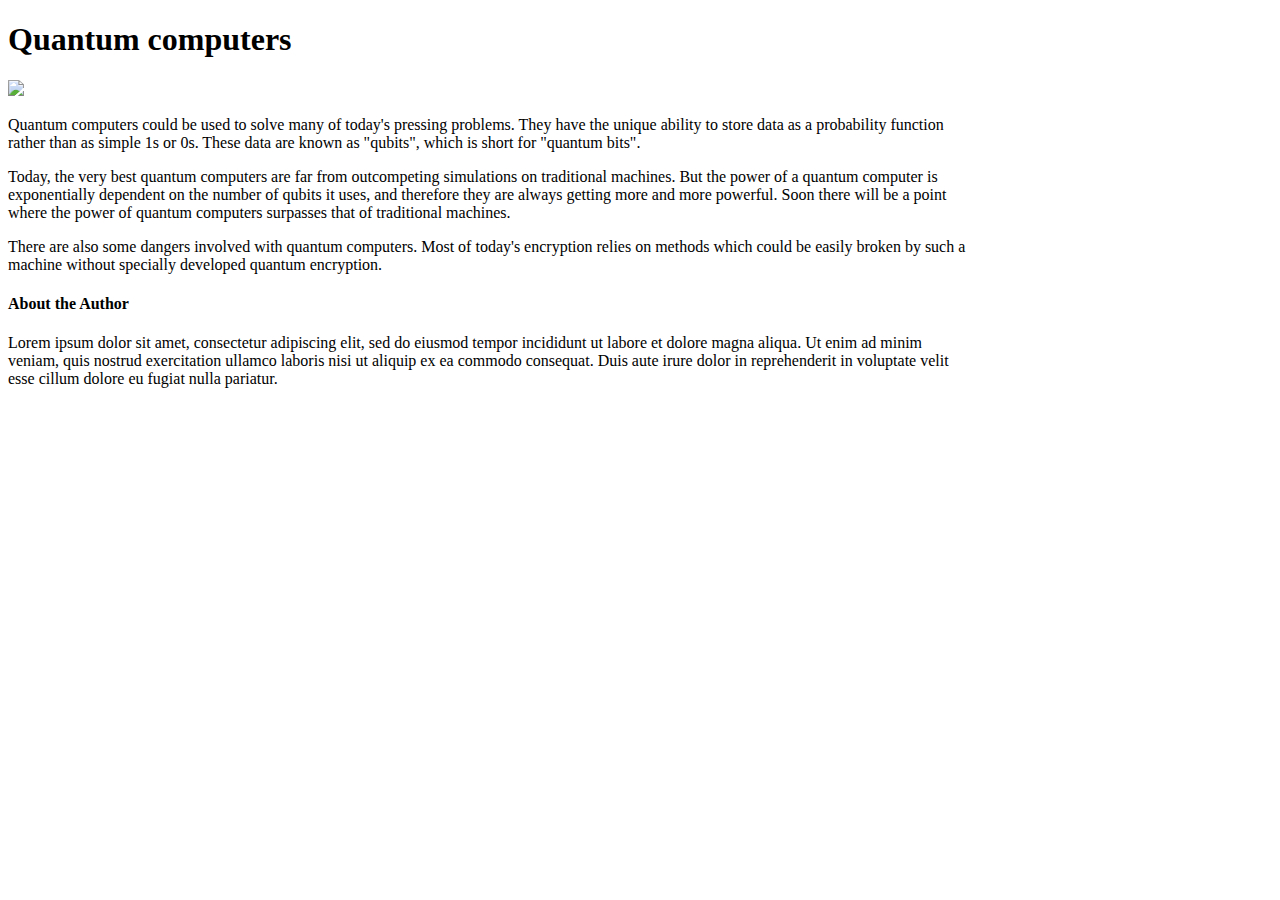
==== jack.html @ bc4cf889 "include "about the author" panel" ====
<!DOCTYPE html>
<html>

<head>
    <title>Jack's page</title>
    <link rel="stylesheet" href="https://stackpath.bootstrapcdn.com/bootstrap/4.1.3/css/bootstrap.min.css" integrity="sha384-MCw98/SFnGE8fJT3GXwEOngsV7Zt27NXFoaoApmYm81iuXoPkFOJwJ8ERdknLPMO"
        crossorigin="anonymous">
    <link rel="stylesheet" href="styles.css">
</head>

<body>
    <div id="nav"></div>
    <div class="row">
        <div class="col-md-8">
            <h1>Quantum computers</h1>
            <img src="images/quantum computer.jpg" width=30%>
            <p>Quantum computers could be used to solve many of today's pressing problems. They have the unique ability to store
                data as a probability function rather than as simple 1s or 0s. These data are known as "qubits", which is
                short for "quantum bits".</p>
            <p>Today, the very best quantum computers are far from outcompeting simulations on traditional machines. But the
                power of a quantum computer is exponentially dependent on the number of qubits it uses, and therefore they
                are always getting more and more powerful. Soon there will be a point where the power of quantum computers
                surpasses that of traditional machines.</p>
            <p>There are also some dangers involved with quantum computers. Most of today's encryption relies on methods which
                could be easily broken by such a machine without specially developed quantum encryption.</p>
        </div>
        <div class="col-md-4">
            <div class="p-3 mb-3 bg-light rounded">
                <h4>About the Author</h4>
                <p>
                    Lorem ipsum dolor sit amet, consectetur adipiscing elit, sed do eiusmod tempor incididunt ut labore et dolore magna aliqua.
                    Ut enim ad minim veniam, quis nostrud exercitation ullamco laboris nisi ut aliquip ex ea commodo consequat.
                    Duis aute irure dolor in reprehenderit in voluptate velit esse cillum dolore eu fugiat nulla pariatur.
                </p>
            </div>
        </div>
    </div>
    <script src="https://cdnjs.cloudflare.com/ajax/libs/jquery/2.1.3/jquery.min.js"></script>
    <script src="https://cdnjs.cloudflare.com/ajax/libs/popper.js/1.14.3/umd/popper.min.js" integrity="sha384-ZMP7rVo3mIykV+2+9J3UJ46jBk0WLaUAdn689aCwoqbBJiSnjAK/l8WvCWPIPm49"
        crossorigin="anonymous"></script>
    <script src="https://stackpath.bootstrapcdn.com/bootstrap/4.1.3/js/bootstrap.min.js" integrity="sha384-ChfqqxuZUCnJSK3+MXmPNIyE6ZbWh2IMqE241rYiqJxyMiZ6OW/JmZQ5stwEULTy"
        crossorigin="anonymous"></script>
    <script>
        $("#nav").load("nav.html");
    </script>
</body>

</html>
---- styles.css ----
body {
  max-width: 960px;
}

body.p {
  font-family: "Comic Sans MS";
}

.panel-default {
  float: right;
  width: 15%;
}
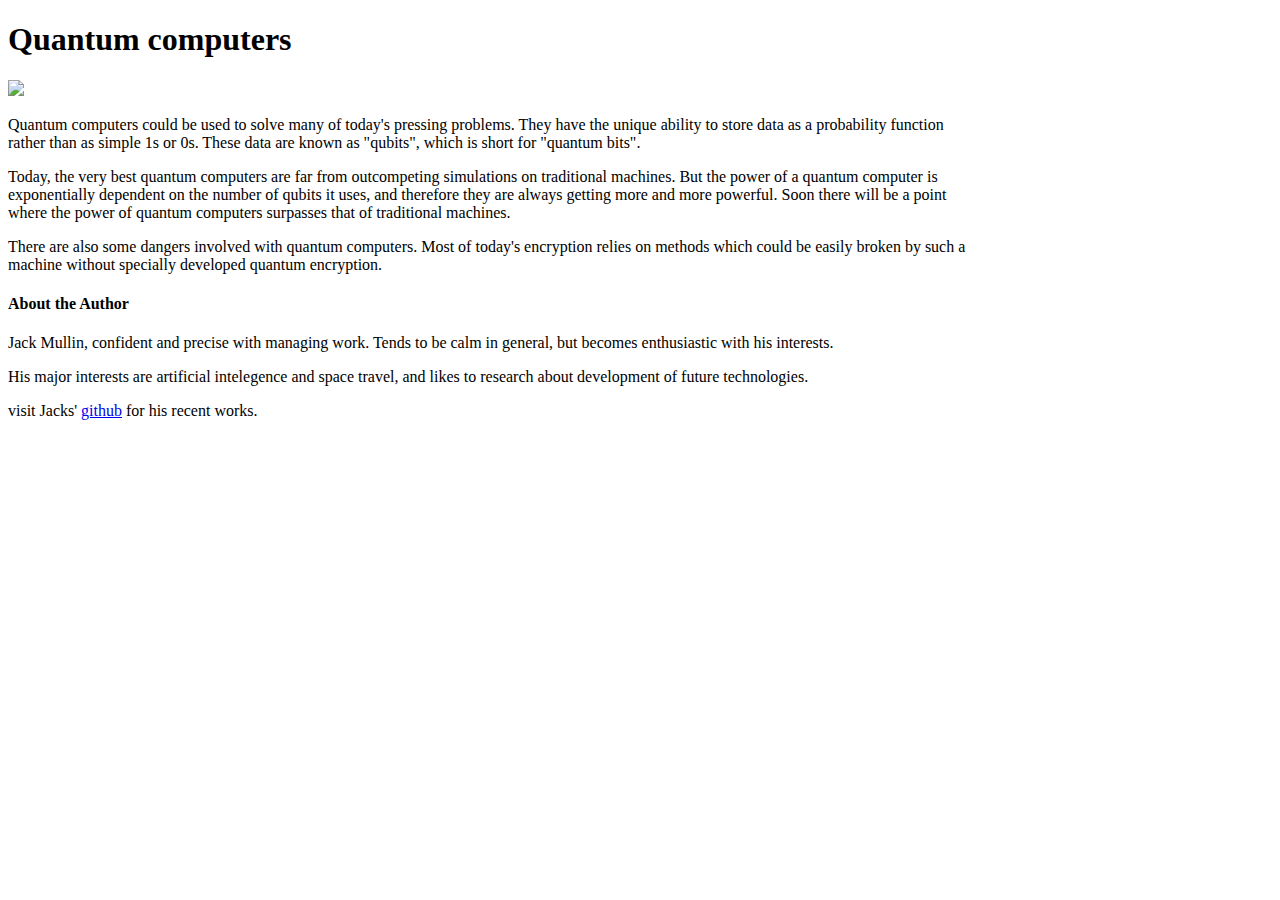
==== commit 6fa0f13f: "Deleted comment in Kelly's and Jack's website(the comment is in the username.md file" ====
--- a/jack.html
+++ b/jack.html
@@ -28,9 +28,13 @@
             <div class="p-3 mb-3 bg-light rounded">
                 <h4>About the Author</h4>
                 <p>
-                    Lorem ipsum dolor sit amet, consectetur adipiscing elit, sed do eiusmod tempor incididunt ut labore et dolore magna aliqua.
-                    Ut enim ad minim veniam, quis nostrud exercitation ullamco laboris nisi ut aliquip ex ea commodo consequat.
-                    Duis aute irure dolor in reprehenderit in voluptate velit esse cillum dolore eu fugiat nulla pariatur.
+                    Jack Mullin, confident and precise with managing work. Tends to be calm in general, but becomes enthusiastic with his interests.
+                </p>
+                <p>
+                    His major interests are artificial intelegence and space travel, and likes to research about development of future technologies.
+                </p>
+                <p>
+                    visit Jacks' <a href="https://github.com/JackMullin">github</a> for his recent works.
                 </p>
             </div>
         </div>
@@ -45,4 +49,4 @@
     </script>
 </body>
 
-</html>+</html>
